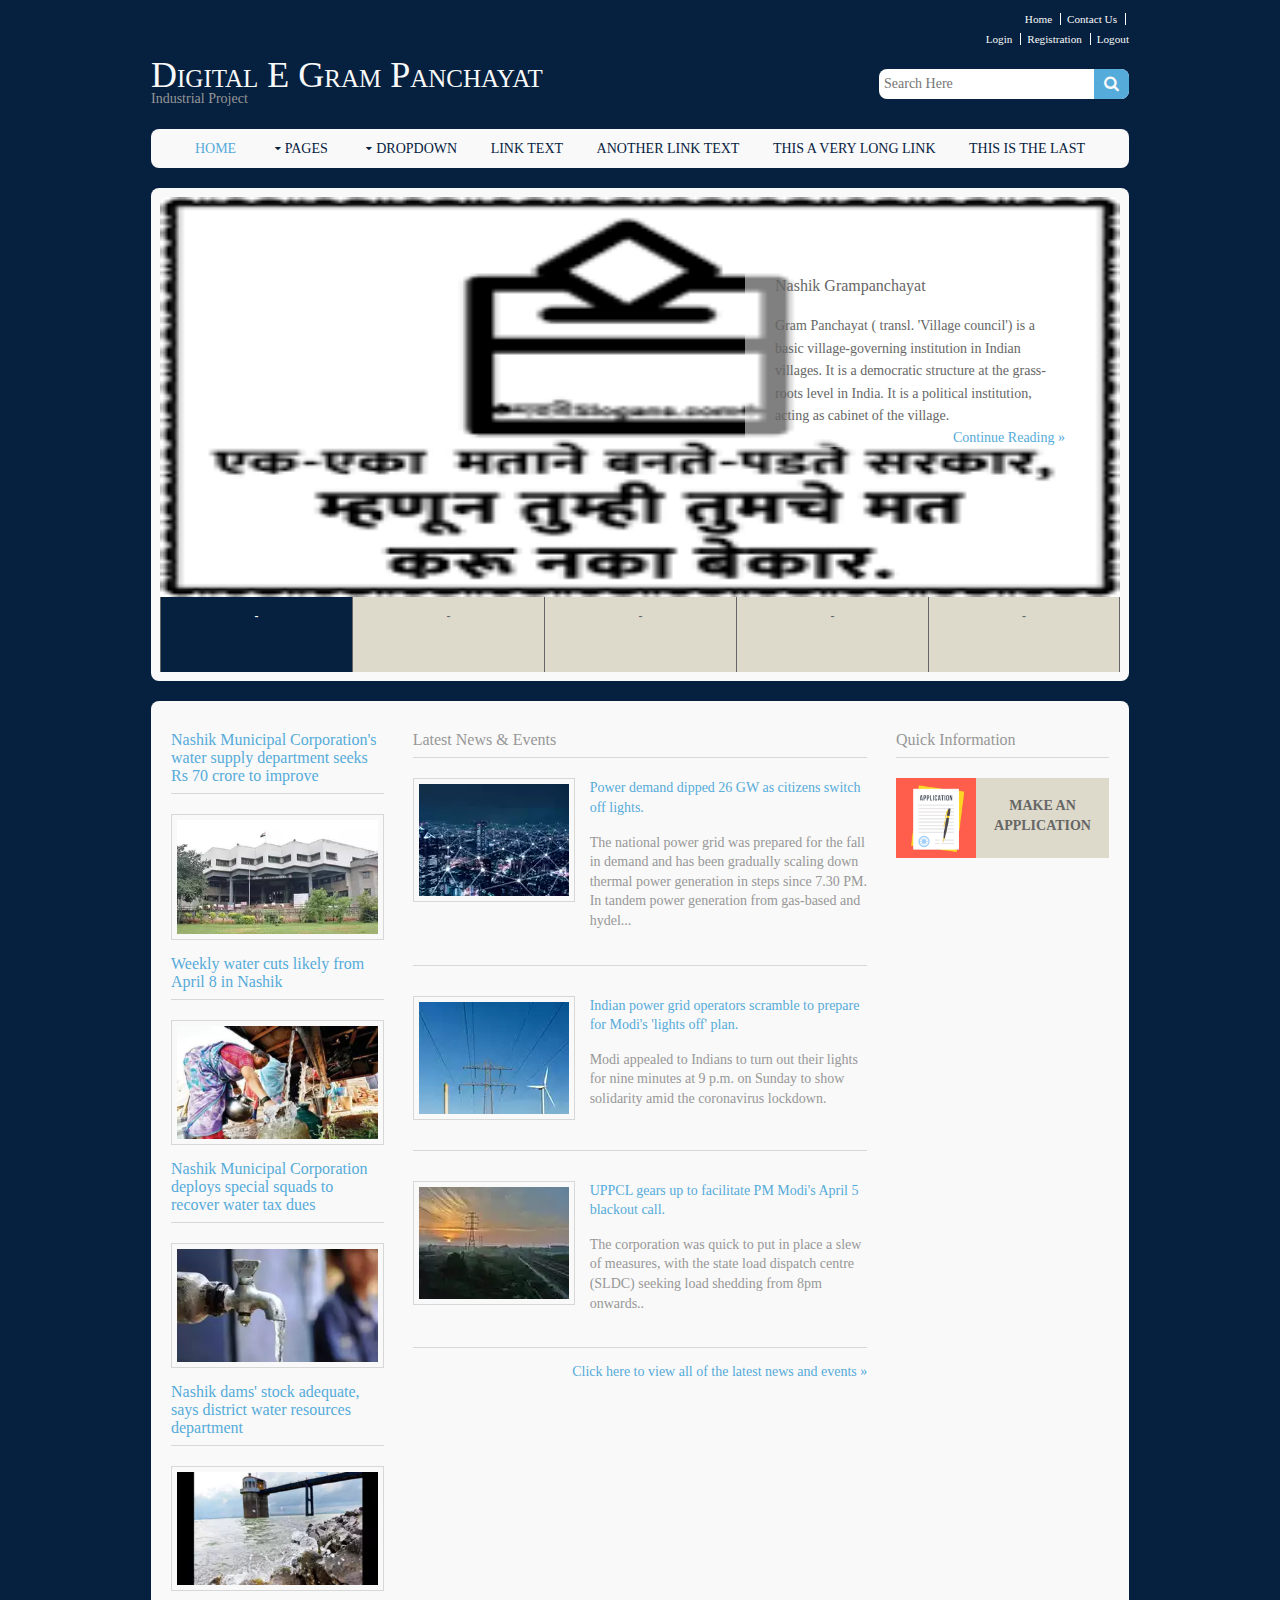
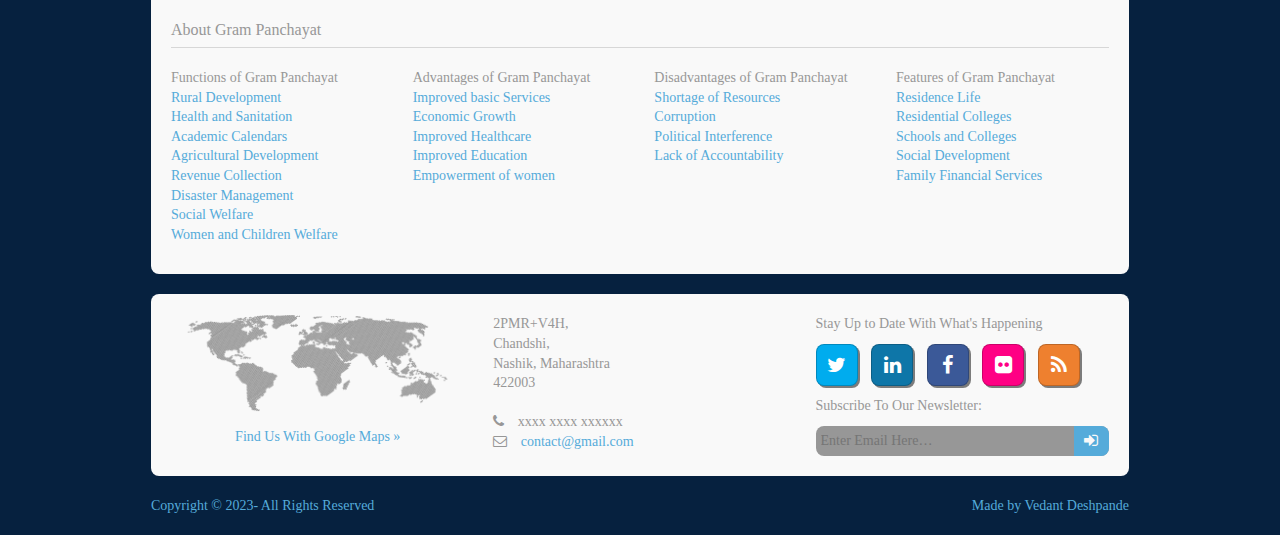
==== public/index.html @ f8f012af "commit" ====
<!-- Vednat Deshpande -->
<!DOCTYPE html>
<html>
<head>
<title>Digital E Gram Panchayat</title>
<meta charset="UTF-8">
<meta name="viewport" content="width=device-width, initial-scale=1.0, maximum-scale=1.0, user-scalable=no">
<link href="layout/styles/layout.css" rel="stylesheet" type="text/css" media="all">
</head>
<body id="top">
<div class="wrapper row0">
  <div id="topbar" class="clear"> 
    <nav>
      <ul>
        <li><a href="#">Home</a></li>
        <li><a href="#footer">Contact Us</a></li>
        <div id="button-container">
        <li><a id="login-button" href="./Form/login.html">Login</a></li>
        <li><a id="register-button" href="./Form/Registration.html">Registration</a></li>
        <li><a id="logout-button" style="cursor: pointer;" onclick="logout()">Logout</a></li>
      </div>
      </ul>
    </nav>
</div>
</div>
<div class="wrapper row1">
  <header id="header" class="clear"> 
    <div id="logo" class="fl_left">
      <h1><a href="index.html">Digital E Gram Panchayat</a></h1>
      <p>Industrial Project</p>
    </div>
    <div class="fl_right">
      <form class="clear" method="post" action="#">
        <fieldset>
          <legend>Search:</legend>
          <input type="text" value="" placeholder="Search Here">
          <button class="fa fa-search" type="submit" title="Search"><em>Search</em></button>
        </fieldset>
      </form>
    </div>
  </header>
</div>
<div class="wrapper row2">
  <div class="rounded">
    <nav id="mainav" class="clear"> 
      <ul class="clear">
        <li class="active"><a href="index.html">Home</a></li>
        <li><a class="drop" href="#">Pages</a>
          <ul>
            <li><a href="pages/all-applications.html">All Applications</a></li>
            <li><a href="pages/my-applications.html">My Applications</a></li>
            <li><a href="./pages/application.html">Application</a></li>
          </ul>
        </li>
        <li><a class="drop" href="#">Dropdown</a>
          <ul>
            <li><a href="#">Level 2</a></li>
            <li><a class="drop" href="#">Level 2 + Drop</a>
              <ul>
                <li><a href="#">Level 3</a></li>
                <li><a href="#">Level 3</a></li>
              </ul>
            </li>
          </ul>
        </li>
        <li><a href="#">Link Text</a></li>
        <li><a href="#">Another Link Text</a></li>
        <li><a href="#">This a very long link</a></li>
        <li><a href="#">This is the last</a></li>
      </ul> 
    </nav>
  </div>
</div>
<div class="wrapper">
  <div id="slider">
    <div id="slide-wrapper" class="rounded clear"> 
      <figure id="slide-1"><a class="view" href="#"><img src="./images/Slider/Slider1.jpg" alt=""></a>
        <figcaption>
          <h2>Nashik Grampanchayat</h2>
          <p>Gram Panchayat ( transl. 'Village council') is a basic village-governing institution in Indian villages. It is a democratic structure at the grass-roots level in India. It is a political institution, acting as cabinet of the village.</p>
          <p class="right"><a href="#">Continue Reading &raquo;</a></p>
        </figcaption>
      </figure>
      <figure id="slide-2"><a class="view" href="#"><img src="./images/Slider/Slider2.jpg" alt=""></a>
      </figure>
      <figure id="slide-3"><a class="view" href="#"><img src="./images/Slider/Slider3.jpg" alt=""></a>
      </figure>
      <figure id="slide-4"><a class="view" href="#"><img src="./images/slider/Slider4.jpg" alt=""></a>
      </figure>
      <figure id="slide-5"><a class="view" href="#"><img src="./images/slider/Slider5.jpg" alt=""></a>
      </figure>
      <ul id="slide-tabs">
        <li><a href="#slide-1">-</a></li>
        <li><a href="#slide-2">-</a></li>
        <li><a href="#slide-3">-</a></li>
        <li><a href="#slide-4">-</a></li>
        <li><a href="#slide-5">-</a></li>
      </ul> 
    </div>
  </div>
</div>
<div class="wrapper row3">
  <div class="rounded">
    <main class="container clear"> 
      <!-- main body --> 
      <div class="group btmspace-30"> 
        <!-- Left Column -->
        <div class="one_quarter first"> 
          <ul class="nospace">
            <li class="btmspace-15"><a href="#"><em class="heading">Nashik Municipal Corporation's water supply department seeks Rs 70 crore to improve</em> <img class="borderedbox" src="./images/News/news4.jpg" alt=""></a></li>
            <li class="btmspace-15"><a href="#"><em class="heading">Weekly water cuts likely from April 8 in Nashik</em> <img class="borderedbox" src="./images/News/news5.jpg" alt=""></a></li>
            <li class="btmspace-15"><a href="#"><em class="heading">Nashik Municipal Corporation deploys special squads to recover water tax dues</em> <img class="borderedbox" src="./images/News/news6.jpg" alt=""></a></li>
            <li><a href="#"><em class="heading">Nashik dams' stock adequate, says district water resources department</em> <img class="borderedbox" src="./images/News/news7.jpg" alt=""></a></li>
          </ul> 
        </div>
        <!-- End Left Column --> 
        <!-- Middle Column -->
        <div class="one_half"> 
          <h2>Latest News &amp; Events</h2>
          <ul class="nospace listing">
            <li class="clear">
              <div class="imgl borderedbox"><img src="./images/News/news1.jpg" alt=""></div>
              <p class="nospace btmspace-15"><a href="#">Power demand dipped 26 GW as citizens switch off lights.</a></p>
              <p>The national power grid was prepared for the fall in demand and has been gradually scaling down thermal power generation in steps since 7.30 PM. In tandem power generation from gas-based and hydel...</p>
            </li>
            <li class="clear">
              <div class="imgl borderedbox"><img src="./images/News/news2.jpg" alt=""></div>
              <p class="nospace btmspace-15"><a href="#">Indian power grid operators scramble to prepare for Modi's 'lights off' plan.</a></p>
              <p>Modi appealed to Indians to turn out their lights for nine minutes at 9 p.m. on Sunday to show solidarity amid the coronavirus lockdown.</p>
            </li>
            <li class="clear">
              <div class="imgl borderedbox"><img src="./images/News/news3.jpg" alt=""></div>
              <p class="nospace btmspace-15"><a href="#">UPPCL gears up to facilitate PM Modi's April 5 blackout call.</a></p>
              <p>The corporation was quick to put in place a slew of measures, with the state load dispatch centre (SLDC) seeking load shedding from 8pm onwards..</p>
            </li>
          </ul>
          <p class="right"><a href="#">Click here to view all of the latest news and events &raquo;</a></p>
        </div>
        <!-- End Middle Column --> 
        <!-- Right Column -->
        <div class="one_quarter sidebar">
          <div class="sdb_holder">
            <h6>Quick Information</h6>
            <ul class="nospace quickinfo">
              <li class="clear"><a href="./pages/application.html"><img src="images/application.jpg" alt=""> Make An Application</a></li>
            </ul>
          </div>
        </div>
        <!-- End Right Column --> 
      </div>
      <div class="group">
        <h2>About Gram Panchayat</h2>
        <div class="one_quarter first">
          <ul class="nospace">
            <li>Functions of Gram Panchayat</li>
            <li><a href="#">Rural Development</a></li>
            <li><a href="#">Health and Sanitation</a></li>
            <li><a href="#">Academic Calendars</a></li>
            <li><a href="#">Agricultural Development</a></li>
            <li><a href="#">Revenue Collection</a></li>
            <li><a href="#">Disaster Management</a></li>
            <li><a href="#">Social Welfare</a></li>
            <li><a href="#">Women and Children Welfare</a></li>
          </ul>
        </div>
        <div class="one_quarter"> 
          <ul class="nospace">
            <li>Advantages of Gram Panchayat</li>
            <li><a href="#">Improved basic Services</a></li>
            <li><a href="#">Economic Growth</a></li>
            <li><a href="#">Improved Healthcare</a></li>
            <li><a href="#">Improved Education</a></li>
            <li><a href="#">Empowerment of women</a></li>
          </ul>
        </div>
        <div class="one_quarter"> 
          <ul class="nospace">
            <li>Disadvantages of Gram Panchayat</li>
            <li><a href="#">Shortage of Resources</a></li>
            <li><a href="#">Corruption</a></li>
            <li><a href="#">Political Interference</a></li>
            <li><a href="#">Lack of Accountability</a></li>
          </ul>
        </div>
        <div class="one_quarter"> 
          <ul class="nospace">
            <li>Features of Gram Panchayat</li>
            <li><a href="#">Residence Life</a></li>
            <li><a href="#">Residential Colleges</a></li>
            <li><a href="#">Schools and Colleges</a></li>
            <li><a href="#">Social Development</a></li>
            <li><a href="#">Family Financial Services</a></li>
          </ul>
        </div>
      </div>
      <!-- End main body -->
      <div class="clear"></div>
    </main>
  </div>
</div>
<div class="wrapper row4">
  <div class="rounded">
    <footer id="footer" class="clear"> 
      <div class="one_third first">
        <figure class="center"><img class="btmspace-15" src="images/demo/worldmap.png" alt="">
          <figcaption><a href="#">Find Us With Google Maps &raquo;</a></figcaption>
        </figure>
      </div>
      <div class="one_third">
        <address>
        2PMR+V4H,<br>
        Chandshi,<br>
        Nashik, Maharashtra<br>
        422003<br>
        <br>
        <i class="fa fa-phone pright-10"></i> xxxx xxxx xxxxxx<br>
        <i class="fa fa-envelope-o pright-10"></i> <a href="#">contact@gmail.com</a>
        </address>
      </div>
      <div class="one_third">
        <p class="nospace btmspace-10">Stay Up to Date With What's Happening</p>
        <ul class="faico clear">
          <li><a class="faicon-twitter" href="#"><i class="fa fa-twitter"></i></a></li>
          <li><a class="faicon-linkedin" href="#"><i class="fa fa-linkedin"></i></a></li>
          <li><a class="faicon-facebook" href="#"><i class="fa fa-facebook"></i></a></li>
          <li><a class="faicon-flickr" href="#"><i class="fa fa-flickr"></i></a></li>
          <li><a class="faicon-rss" href="#"><i class="fa fa-rss"></i></a></li>
        </ul>
        <form class="clear" method="post" action="#">
          <fieldset>
            <legend>Subscribe To Our Newsletter:</legend>
            <input type="text" value="" placeholder="Enter Email Here&hellip;">
            <button class="fa fa-sign-in" type="submit" title="Sign Up"><em>Sign Up</em></button>
          </fieldset>
        </form>
      </div>
    </footer>
  </div>
</div>
<div class="wrapper row5">
  <div id="copyright" class="clear"> 
    <p class="fl_left">Copyright &copy; 2023- All Rights Reserved</p>
    <p class="fl_right">Made by <a target="_blank" href="https://vedantdeshpande15.web.app">Vedant Deshpande</a></p>
  </div>
</div>
<!-- JAVASCRIPTS --> 
<script src="layout/scripts/jquery.min.js"></script> 
<script src="layout/scripts/jquery.fitvids.min.js"></script> 
<script src="layout/scripts/jquery.mobilemenu.js"></script> 
<script src="layout/scripts/tabslet/jquery.tabslet.min.js"></script>
</body>

  <!-- The core Firebase JS SDK is always required and must be listed first -->
  <script src="https://www.gstatic.com/firebasejs/8.6.8/firebase-app.js"></script>

  <!-- TODO: Add SDKs for Firebase products that you want to use
       https://firebase.google.com/docs/web/setup#available-libraries -->
  <script src="https://www.gstatic.com/firebasejs/8.6.8/firebase-auth.js"></script>
  <script src="https://www.gstatic.com/firebasejs/8.6.8/firebase-database.js"></script>

  <!-- Our script must be loaded after firebase references -->
  <script src="./Form/index.js"></script>
  <script src="constants.js"></script>
  <script src="./javascript/authentication.js"></script>
  <script src="./javascript/database.js"></script>
  <!-- <script src="./javascript/authentication.js"></script> -->
</html>
---- public/layout/styles/layout.css ----
@charset "utf-8";
@import url("fontawesome-4.2.0.min.css");
@import url("../scripts/nivo-lightbox/nivo-lightbox.min.css");
@import url("framework.css");


/* Rows */
.row0,
.row0 a {}

.row1,
.row1 a {}

.row2,
.row2 a {}

.row3,
.row3 a {}

.row4,
.row4 a {}

.row5,
.row5 a {}


/* Top Bar */
#topbar {
	padding: 10px 0 0 0;
	text-align: right;
	font-size: .8em;
}

#topbar li {
	display: inline;
	margin-right: 3px;
	padding-right: 8px;
	border-right: 1px solid;
}

#topbar li:last-child {
	margin-right: 0;
	padding-right: 0;
	border: none;
}


/* Header */
#header {}

#header #logo {}

#header #logo h1 {
	margin: 0 0 8px 0;
	padding: 0;
	font-size: 36px;
	line-height: 12px;
	font-variant: small-caps;
	font-style: normal;
}

#header #logo p {
	margin: 0;
	padding: 0;
}

#header form {
	display: block;
	position: relative;
	width: 100%;
}

#header input,
#header button {
	display: block;
	height: 30px;
	border: none;
}

#header input {
	width: 100%;
	min-width: 250px;
	padding: 5px 40px 5px 5px;
}

#header button {
	position: absolute;
	top: 0;
	right: 0;
	width: 35px;
	font-size: 16px;
	cursor: pointer;
}

#header button em {
	display: none;
}


/* Homepage Slider */
#slider {
	position: relative;
	overflow: hidden;
}

#slider .rounded {
	padding: 9px;
}

#slider a,
#slider ul,
#slider img {
	margin: 0;
	padding: 0;
	border: none;
	outline: none;
	list-style: none;
	text-decoration: none;
	width: 100%;
	height: 400px;
	background-size: cover;
}

#slide-wrapper,
#slide-wrapper figure,
#slide-wrapper img {
	display: block;
	overflow: hidden;
}

#slide-wrapper figure,
#slide-wrapper figure img {
	position: relative;
}

#slide-wrapper figure figcaption {
	display: block;
	position: absolute;
	top: 50px;
	right: 25px;
	width: 350px;
	height: 200px;
	margin: 0;
	padding: 30px;
	box-sizing: border-box;
	overflow: hidden;
}

#slide-wrapper figure figcaption p {
	margin: 0;
	padding: 0;
	line-height: 1.6em;
}

#slider #slide-tabs {
	display: block;
	overflow: hidden;
	font-size: 12px;
	width: 100%;
	height: 75px;
}

#slider #slide-tabs li {
	display: inline-block;
	float: left;
}

#slider #slide-tabs li a {
	display: block;
	width: 192px;
	min-height: 60px;
	padding: 10px;
	box-sizing: border-box;
	border: solid;
	border-width: 0 0 1px 1px;
	font-weight: bold;
	text-align: center;
	text-transform: uppercase;
}

#slider #slide-tabs li:last-child a {
	border-width: 0 1px 1px 1px;
}


/* Content Area */
.container {
	padding: 20px 10px;
}

.container h1,
.container h2,
.container h3,
.container h4,
.container h5,
.container h6,
.container .heading {
	padding-bottom: 8px;
	border-bottom: 1px solid;
}

/* Content */
.container #content {}

#twitter {
	display: block;
	padding: 15px;
}

#twitter div {
	padding: 25px 0;
}

#twitter div:first-child {
	border-right: 2px solid;
}

.listing li {
	margin: 0 0 30px 0;
	padding: 0 0 20px 0;
	border-bottom: 1px solid;
}

.listing li:last-child {
	margin-bottom: 0;
}

.mediacontainer,
.mediacontainer iframe {
	display: block;
	margin: 0;
	padding: 0;
}

.mediacontainer {
	width: 100%;
	position: relative;
}

.quickinfo {
	text-align: center;
	text-transform: uppercase;
	font-weight: bold;
	word-wrap: break-word;
}

.quickinfo li {
	display: block;
	width: 100%;
	min-height: 80px;
	margin: 0 0 20px 0;
	overflow: hidden;
}

.quickinfo li:last-child {
	margin-bottom: 0;
}

.quickinfo li a {
	display: block;
	position: relative;
	width: 100%;
	min-height: 80px;
	padding: 18px 0 0 80px;
	box-sizing: border-box;
}

.quickinfo li a img {
	position: absolute;
	top: 0;
	left: 0;
	width: 80px;
	height: 80px;
}

/* Comments */
#comments ul {
	margin: 0 0 40px 0;
	padding: 0;
	list-style: none;
}

#comments li {
	margin: 0 0 10px 0;
	padding: 15px;
}

#comments .avatar {
	float: right;
	margin: 0 0 10px 10px;
	padding: 3px;
	border: 1px solid;
}

#comments address {
	font-weight: bold;
}

#comments time {
	font-size: smaller;
}

#comments .comcont {
	display: block;
	margin: 0;
	padding: 0;
}

#comments .comcont p {
	margin: 10px 5px 10px 0;
	padding: 0;
}

#comments form {
	display: block;
	width: 100%;
}

#comments input,
#comments textarea {
	width: 100%;
	padding: 10px;
	border: 1px solid;
}

#comments textarea {
	overflow: auto;
}

#comments div {
	margin-bottom: 15px;
}

#comments input[type="submit"],
#comments input[type="reset"] {
	display: inline-block;
	width: auto;
	min-width: 150px;
	margin: 0;
	padding: 8px 5px;
	cursor: pointer;
}

/* Sidebar */
.container .sidebar {}

.sidebar .sdb_holder {
	margin-bottom: 50px;
}

.sidebar .sdb_holder:last-child {
	margin-bottom: 0;
}


/* Footer */
#footer {
	padding: 10px;
}

#footer .faico {
	margin-bottom: 10px;
}

#footer .faico li {
	margin: 0 10px 0 0;
}

#footer .faico li:last-child {
	margin-right: 0;
}

#footer .faico a {
	border: 1px solid;
}

#footer form {
	display: block;
	position: relative;
	width: 100%;
}

#footer legend {
	display: block;
	width: 100%;
	margin-bottom: 10px;
}

#footer input,
#footer button {
	display: block;
	height: 30px;
	border: none;
}

#footer input {
	width: 100%;
	min-width: 250px;
	padding: 5px 40px 5px 5px;
}

#footer button {
	position: absolute;
	bottom: 0;
	right: 0;
	width: 35px;
	font-size: 16px;
	cursor: pointer;
}

#footer button em {
	display: none;
}


/* Copyright */
#copyright {}

#copyright p {
	margin: 0;
	padding: 0;
}

/* Navigation */
nav ul,
nav ol {
	margin: 0;
	padding: 0;
	list-style: none;
}

#mainav .drop::after,
#mainav li li .drop::after,
#breadcrumb li a::after,
.sidebar nav a::after {
	position: absolute;
	font-family: "FontAwesome";
	font-size: 10px;
	line-height: 10px;
}

/* Top Navigation */
#mainav {
	text-align: center;
	text-transform: uppercase;
}

#mainav ul {}

#mainav ul ul {
	z-index: 9999;
	position: absolute;
	width: 160px;
}

#mainav ul ul ul {
	left: 160px;
	top: 0;
}

#mainav li {
	display: inline-block;
	position: relative;
	margin: 0 30px 0 0;
	padding: 0;
}

#mainav li:last-child {
	margin-right: 0;
}

#mainav li li {
	width: 100%;
	margin: 0;
	text-align: left;
	text-transform: none;
}

#mainav li a {
	display: block;
	padding: 0;
}

#mainav li li a {
	border: solid;
	border-width: 0 0 1px 0;
}

#mainav li li:last-child a {
	border-bottom: none;
}

#mainav .drop {
	padding-left: 15px;
}

#mainav li li a,
#mainav li li .drop {
	display: block;
	margin: 0;
	padding: 10px 15px;
}

#mainav .drop::after,
#mainav li li .drop::after {
	content: "\f0d7";
}

#mainav .drop::after {
	top: 5px;
	left: 5px;
}

#mainav li li .drop::after {
	top: 15px;
	left: 5px;
}

#mainav ul ul {
	display: none;
}

#mainav ul li:hover>ul {
	display: block;
}

#mainav form {
	display: none;
	margin: 0;
	padding: 0;
}

#mainav form select,
#mainav form select option {
	display: block;
	cursor: pointer;
	outline: none;
}

#mainav form select {
	width: 100%;
	padding: 5px;
	border: 1px solid;
}

#mainav form select option {
	margin: 5px;
	padding: 0;
	border: none;
}

/* Breadcrumb */
#breadcrumb {}

#breadcrumb ul {
	margin: 0;
	padding: 0;
	list-style: none;
}

#breadcrumb li {
	display: inline-block;
	margin: 0 6px 0 0;
	padding: 0;
}

#breadcrumb li a {
	display: block;
	position: relative;
	margin: 0;
	padding: 0 12px 0 0;
	font-size: 12px;
}

#breadcrumb li a::after {
	top: 5px;
	right: 0;
	content: "\f101";
}

#breadcrumb li:last-child a {
	margin: 0;
	padding: 0;
}

#breadcrumb li:last-child a::after {
	display: none;
}

/* Sidebar Navigation */
.sidebar nav {
	display: block;
	width: 100%;
}

.sidebar nav li {
	margin: 0 0 3px 0;
	padding: 0;
}

.sidebar nav a {
	display: block;
	position: relative;
	margin: 0;
	padding: 5px 10px 5px 15px;
	text-decoration: none;
	border: solid;
	border-width: 0 0 1px 0;
}

.sidebar nav a::after {
	top: 9px;
	left: 5px;
	content: "\f101";
}

.sidebar nav ul ul a {
	padding-left: 35px;
}

.sidebar nav ul ul a::after {
	left: 25px;
}

.sidebar nav ul ul ul a {
	padding-left: 55px;
}

.sidebar nav ul ul ul a::after {
	left: 45px;
}

/* Pagination */
.pagination {
	display: block;
	width: 100%;
	text-align: center;
	clear: both;
}

.pagination li {
	display: inline-block;
	margin: 0 2px 0 0;
}

.pagination li:last-child {
	margin-right: 0;
}

.pagination a,
.pagination strong {
	display: block;
	padding: 8px 11px;
	border: 1px solid;
	font-weight: normal;
	background-clip: padding-box;
}


/* Tables */
table,
th,
td {
	border: 1px solid;
	border-collapse: collapse;
	vertical-align: top;
	box-sizing: border-box;
}

table,
th {
	table-layout: auto;
}

table {
	width: 100%;
	margin-bottom: 15px;
}

th,
td {
	padding: 5px 8px;
}

td {
	border-width: 0 1px;
}


/* Gallery- */
#gallery {
	display: block;
	width: 100%;
	margin-bottom: 50px;
}

#gallery figure figcaption {
	display: block;
	width: 100%;
	clear: both;
}

#gallery li {
	margin-bottom: 30px;
}

#gallery li a {
	display: block;
}


/* Portfolio */
#portfolio {
	display: block;
	width: 100%;
	margin-bottom: 20px;
}

#portfolio li,
#portfolio img {
	margin-bottom: 30px;
}


/* Font Awesome Social Icons */
.faico {
	margin: 0;
	padding: 0;
	list-style: none;
}

.faico li {
	display: inline-block;
	margin: 0 2px 0 0;
	padding: 0;
	line-height: normal;
}

.faico li:last-child {
	margin-right: 0;
}

.faico a {
	display: block;
	width: 40px;
	height: 40px;
	line-height: 40px;
	font-size: 20px;
	text-align: center;
}

.faico a {
	color: #FFFFFF;
}

.faico a:hover {
	color: #FFFFFF;
	background-color: #CCCCCC;
}

.faicon-facebook {
	background-color: #3B5998;
}

.faicon-flickr {
	background-color: #FF0084;
}

.faicon-linkedin {
	background-color: #0E76A8;
}

.faicon-rss {
	background-color: #EE802F;
}

.faicon-twitter {
	background-color: #00ACEE;
}

/* Rounded Corners */
.rounded,
input,
button,
textarea,
#header input,
#footer input,
#slide-wrapper figcaption,
.avatar,
#comments li,
.faico a,
#twitter,
.pagination a,
.pagination strong {
	border-radius: 8px;
}

#header button,
#footer button {
	border-radius: 0 8px 8px 0;
}

#mainav li li:last-child a {
	border-radius: 0 0 8px 8px;
}

#mainav li li:first-child a,
#slide-wrapper figure img,
#slide-wrapper figure .view:hover::before {
	border-radius: 8px 8px 0 0;
}

#slider #slide-tabs li:first-child a {
	border-radius: 0 0 0 8px;
}

#slider #slide-tabs li:last-child a {
	border-radius: 0 0 8px 0;
}


/* Colours */
body {
	color: #F9F9F9;
	background-color: #06213F;
}

a {
	color: #55ABDA;
}

hr,
.borderedbox {
	border-color: #D7D7D7;
}

label span {
	color: #FF0000;
	background-color: inherit;
}

.rounded {
	color: inherit;
	background-color: #F9F9F9;
}


/* Rows */
.row0,
.row0 a {
	color: #F9F9F9;
	background-color: #06213F;
}

.row1 {
	color: #979797;
	background-color: #06213F;
}

.row1 a {
	color: #F9F9F9;
	background-color: inherit;
}

.row2,
.row2 a {
	color: #06213F;
	background-color: inherit;
}

.row3 {
	color: #979797;
	background-color: inherit;
}

.row4 {
	color: #979797;
	background-color: inherit;
}

.row5,
.row5 a {
	color: #55ABDA;
	background-color: #06213F;
}


/* Top Bar */
#topbar li {
	border-color: #FFFFFF;
}


/* Header */
#header input {
	color: #979797;
	background-color: #FFFFFF;
}

#header button {
	color: #F9F9F9;
	background-color: #55ABDA;
}


/* Homepage Slider */
#slide-wrapper figure figcaption {
	color: #666666;
	background-color: rgba(255, 255, 255, .5);
}

#slide-wrapper figure figcaption:hover {
	background-color: rgba(255, 255, 255, 1);
}

#slider #slide-tabs li a {
	color: #666666;
	background-color: #DEDACB;
	border-color: #666666;
}

#slider #slide-tabs li a:hover,
#slider #slide-tabs li.active a {
	color: #FFFFFF;
	background-color: #06213F;
}


/* Content Area */
.container h1,
.container h2,
.container h3,
.container h4,
.container h5,
.container h6,
.container .heading {
	border-color: #D7D7D7;
}

#twitter {
	color: #FFFFFF;
	background-color: #06213F;
}

#twitter div:first-child {
	border-color: #FFFFFF;
}

.listing li {
	border-color: #D7D7D7;
}

.quickinfo li a {
	color: #666666;
	background-color: #DEDACB;
}

.quickinfo li a:hover {
	color: #FFFFFF;
	background-color: #06213F;
}


/* Footer */
#footer .faico a {
	box-shadow: 2px 2px 0 0 rgba(0, 0, 0, .5);
	border-color: rgba(0, 0, 0, .2);
}

#footer input {
	color: #FFFFFF;
	background-color: #979797;
}

#footer button {
	color: #F9F9F9;
	background-color: #55ABDA;
}


/* Navigation */
#mainav li a {
	color: inherit;
}

#mainav .active a,
#mainav a:hover,
#mainav li:hover>a {
	color: #55ABDA;
	background-color: inherit;
}

#mainav li li a,
#mainav .active li a {
	color: #FFFFFF;
	background-color: rgba(0, 0, 0, .6);
	border-color: rgba(0, 0, 0, .6);
}

#mainav li li:hover>a,
#mainav .active .active>a {
	color: #FFFFFF;
	background-color: #55ABDA;
}

#mainav form select {
	border-color: #D7D7D7;
}

#breadcrumb a {
	color: #888888;
	background-color: inherit;
}

#breadcrumb li:last-child a {
	color: #55ABDA;
}

.container .sidebar nav a {
	color: inherit;
	border-color: #D7D7D7;
}

.container .sidebar nav a:hover {
	color: #55ABDA;
}

.pagination a,
.pagination strong {
	border-color: #D7D7D7;
}

.pagination .current strong {
	color: #FFFFFF;
	background-color: #06213F;
}


/* Tables + Comments */
table,
th,
td,
#comments .avatar,
#comments input,
#comments textarea {
	border-color: #D7D7D7;
}

th {
	color: #FFFFFF;
	background-color: #373737;
}

tr,
#comments li,
#comments input[type="submit"],
#comments input[type="reset"] {
	color: inherit;
	background-color: #FBFBFB;
}

tr:nth-child(odd),
#comments li:nth-child(odd) {
	color: inherit;
	background-color: #FFFFFF;
}

table a,
#comments a {
	background-color: inherit;
}

/* Media Queries */
@-ms-viewport {
	width: device-width;
}


/* Smartphone + Tablet */
@media screen and (min-width:180px) and (max-width:750px) {

	.imgl,
	.imgr {
		display: inline-block;
		float: none;
		margin: 0 0 10px 0;
	}

	.fl_left,
	.fl_right {
		display: block;
		float: none;
	}

	.one_half,
	.one_third,
	.two_third,
	.one_quarter,
	.two_quarter,
	.three_quarter {
		display: block;
		float: none;
		width: auto;
		margin: 0 0 30px 0;
		padding: 0;
	}
}

@media screen and (min-width:180px) and (max-width:900px) {
	.wrapper {
		max-width: 95%;
	}

	#topbar {
		text-align: center;
	}

	#header #logo {
		margin-bottom: 15px;
		text-align: center;
	}

	#header #logo h1 {
		margin: 0;
		line-height: 1em;
	}

	#header form {
		max-width: 250px;
		margin: 0 auto;
	}

	#header input {
		min-width: 0;
	}

	#mainav ul {
		display: none;
	}

	#mainav form {
		display: block;
	}

	#slide-wrapper figure figcaption {
		display: none;
	}

	#slider .view {
		display: block;
		position: relative;
		width: 100%;
		height: 100%;
	}

	#slider .view:hover::before {
		display: block;
		position: absolute;
		top: 0;
		left: 0;
		width: 100%;
		height: 100%;
		content: "";
		background-color: rgba(0, 0, 0, .6);
		z-index: 1;
	}

	#slider .view:hover::after {
		display: block;
		position: absolute;
		top: 50%;
		left: 50%;
		width: 36px;
		height: 36px;
		margin: -18px 0 0 -18px;
		text-align: center;
		font-family: "FontAwesome";
		content: "\f05a";
		font-size: 36px;
		line-height: 36px;
		z-index: 2;
	}

	#slider #slide-tabs li {
		display: block;
		float: none;
	}

	#slider #slide-tabs li a {
		width: 100%;
		min-height: 0;
		border-width: 0 1px 1px 1px;
	}

	#slider #slide-tabs li:first-child a {
		border-radius: 0;
	}

	#slider #slide-tabs li:last-child a {
		border-radius: 0 0 8px 8px;
	}

	#twitter div {
		margin: 0;
		padding: 0;
	}

	#twitter div:first-child {
		padding: 15px 0;
		border-right: none;
	}

	.quickinfo li {
		max-width: 250px;
	}

	#footer div:last-child {
		margin-bottom: 0;
	}

	#footer figure.center {
		text-align: left;
	}

	#footer .faico li {
		margin: 0 10px 10px 0;
	}

	#footer input {
		min-width: 0;
	}

	#copyright {
		text-align: center;
	}

	#copyright p:first-of-type {
		margin-bottom: 10px;
	}

	#comments input[type="reset"] {
		margin-top: 10px;
	}

	.pagination li {
		display: inline-block;
		margin: 0 5px 5px 0;
	}
}

@media screen and (min-width:750px) and (max-width:900px) {
	.quickinfo {
		font-size: 11px;
		line-height: 1.2em;
	}

	.quickinfo li a {
		padding: 20px 5px 0 85px;
	}
}


/* Max Wrapper Width */
@media screen and (min-width:978px) {
	.wrapper {
		max-width: 978px;
	}
}

/* Other */
@media screen and (max-width:650px) {
	.scrollable {
		display: block;
		width: 100%;
		margin: 0 0 30px 0;
		padding: 0 0 15px 0;
		overflow: auto;
		overflow-x: scroll;
	}

	.scrollable table {
		margin: 0;
		padding: 0;
		white-space: nowrap;
	}
}

.pending {
	color: black;
	padding: 5px 10px;
	border-radius: 5px;
	background-color: grey;
	text-transform: capitalize;
	text-align: center;
	width: fit-content;
}

.approved {
	color: white;
	padding: 5px 10px;
	border-radius: 5px;
	background-color: green;
	text-transform: capitalize;
	text-align: center;
	width: fit-content;
}

.primary-btn{
	margin : 2px;
	color: white;
	padding: 5px 10px;
	border-radius: 5px;
	background-color: green;
	text-transform: capitalize;
	text-align: center;
	width: fit-content;
}

.secondary-btn{
	margin : auto 2px;
	color: white;
	padding: 5px 10px;
	border-radius: 5px;
	background-color: red;
	text-transform: capitalize;
	text-align: center;
	width: fit-content;
}
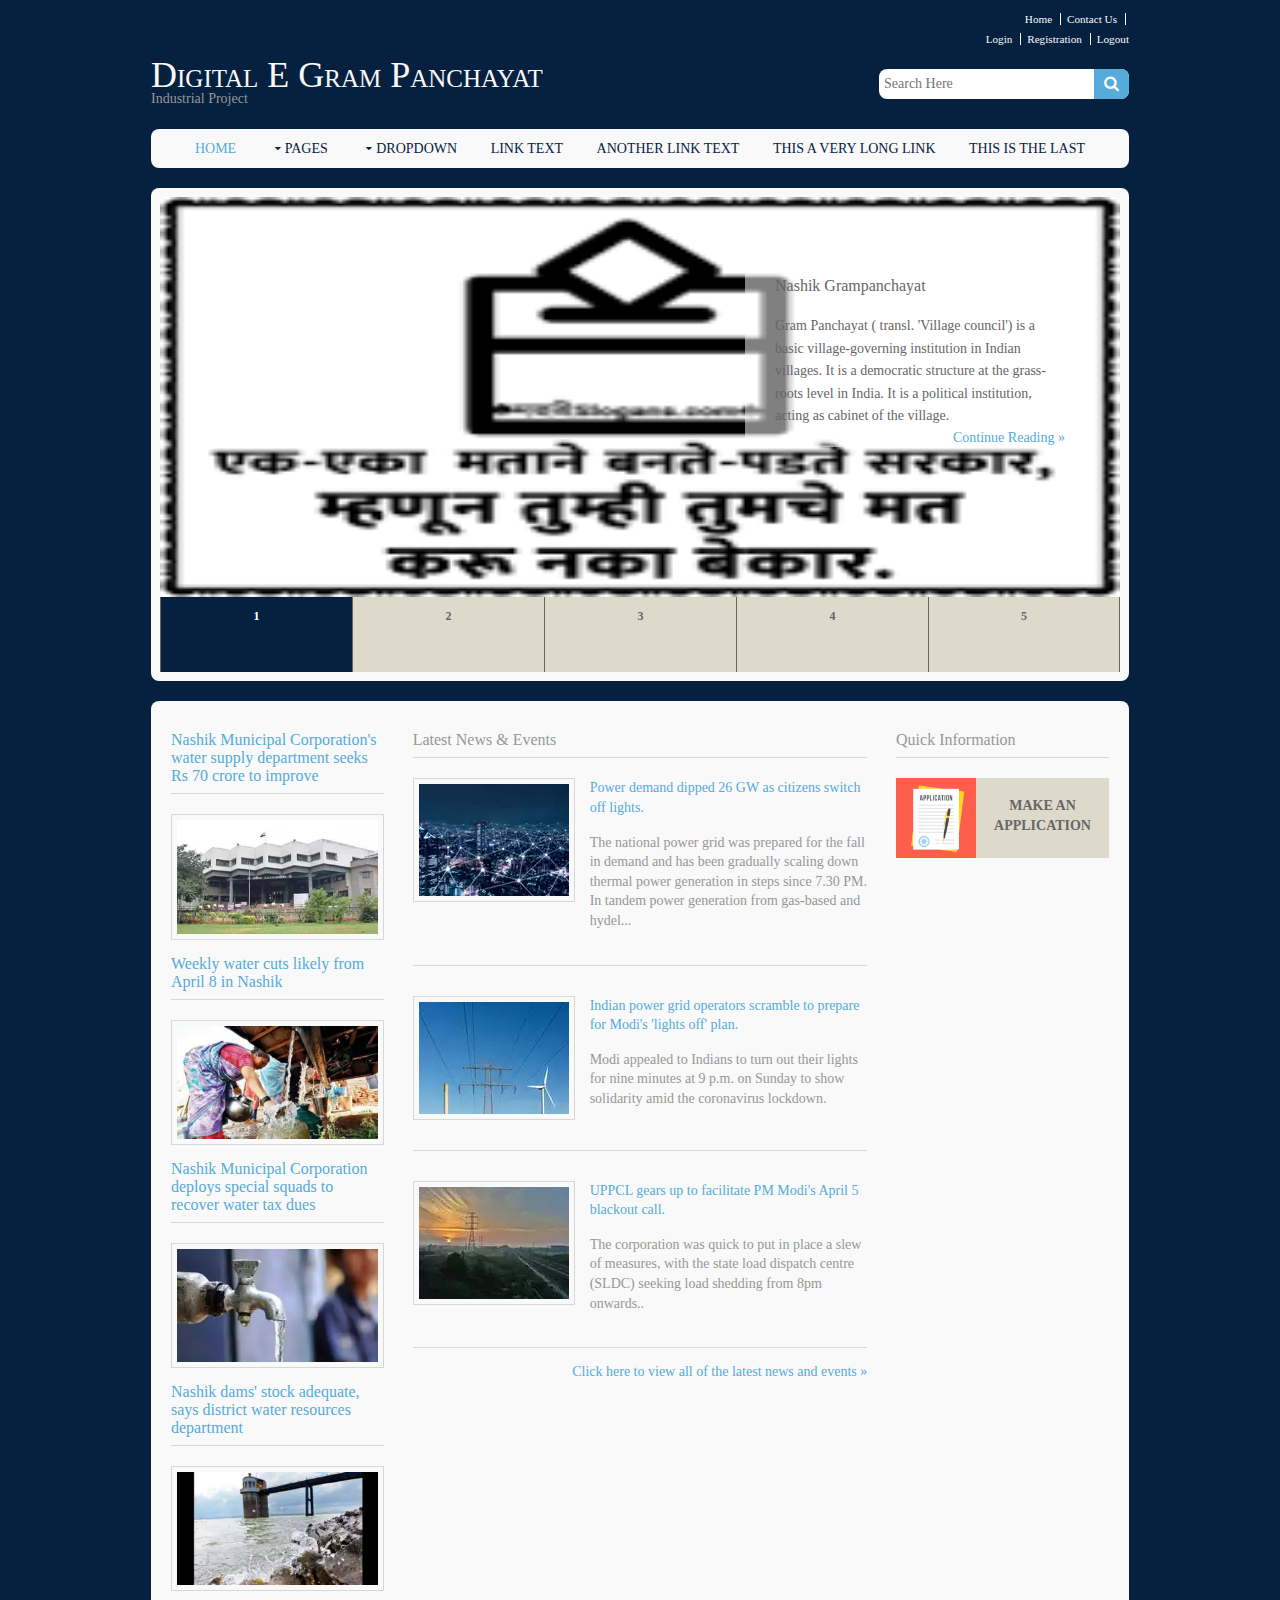
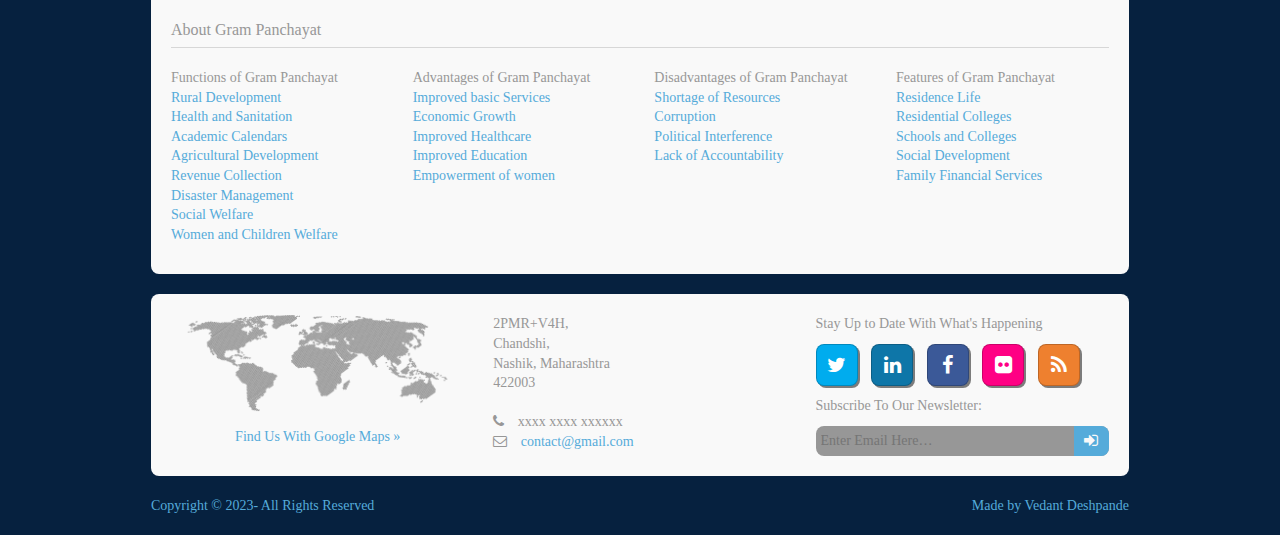
==== commit f3616a99: "commits" ====
--- a/public/index.html
+++ b/public/index.html
@@ -90,11 +90,11 @@
       <figure id="slide-5"><a class="view" href="#"><img src="./images/slider/Slider5.jpg" alt=""></a>
       </figure>
       <ul id="slide-tabs">
-        <li><a href="#slide-1">-</a></li>
-        <li><a href="#slide-2">-</a></li>
-        <li><a href="#slide-3">-</a></li>
-        <li><a href="#slide-4">-</a></li>
-        <li><a href="#slide-5">-</a></li>
+        <li><a href="#slide-1">1</a></li>
+        <li><a href="#slide-2">2</a></li>
+        <li><a href="#slide-3">3</a></li>
+        <li><a href="#slide-4">4</a></li>
+        <li><a href="#slide-5">5</a></li>
       </ul> 
     </div>
   </div>
@@ -202,7 +202,7 @@
   <div class="rounded">
     <footer id="footer" class="clear"> 
       <div class="one_third first">
-        <figure class="center"><img class="btmspace-15" src="images/demo/worldmap.png" alt="">
+        <figure class="center"><img class="btmspace-15" src="images/worldmap.png" alt="">
           <figcaption><a href="#">Find Us With Google Maps &raquo;</a></figcaption>
         </figure>
       </div>
